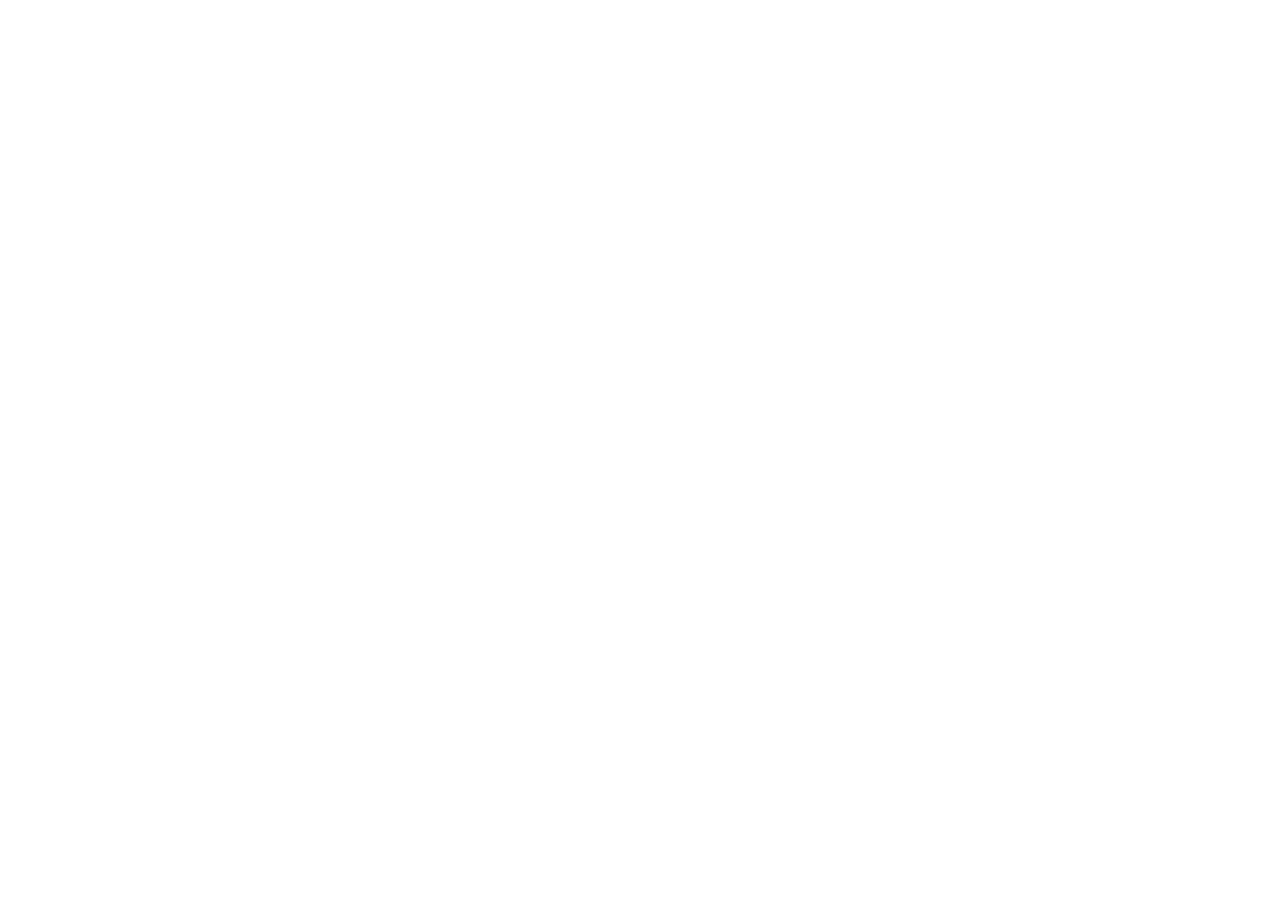
==== about.html @ 72953b4f "rename the project.html to about.html" ====
<!DOCTYPE html>
<html lang="en">
<head>
    <meta charset="UTF-8">
    <meta name="viewport" content="width=device-width, initial-scale=1.0">
    <title>Document</title>
</head>
<body>
    
</body>
</html>
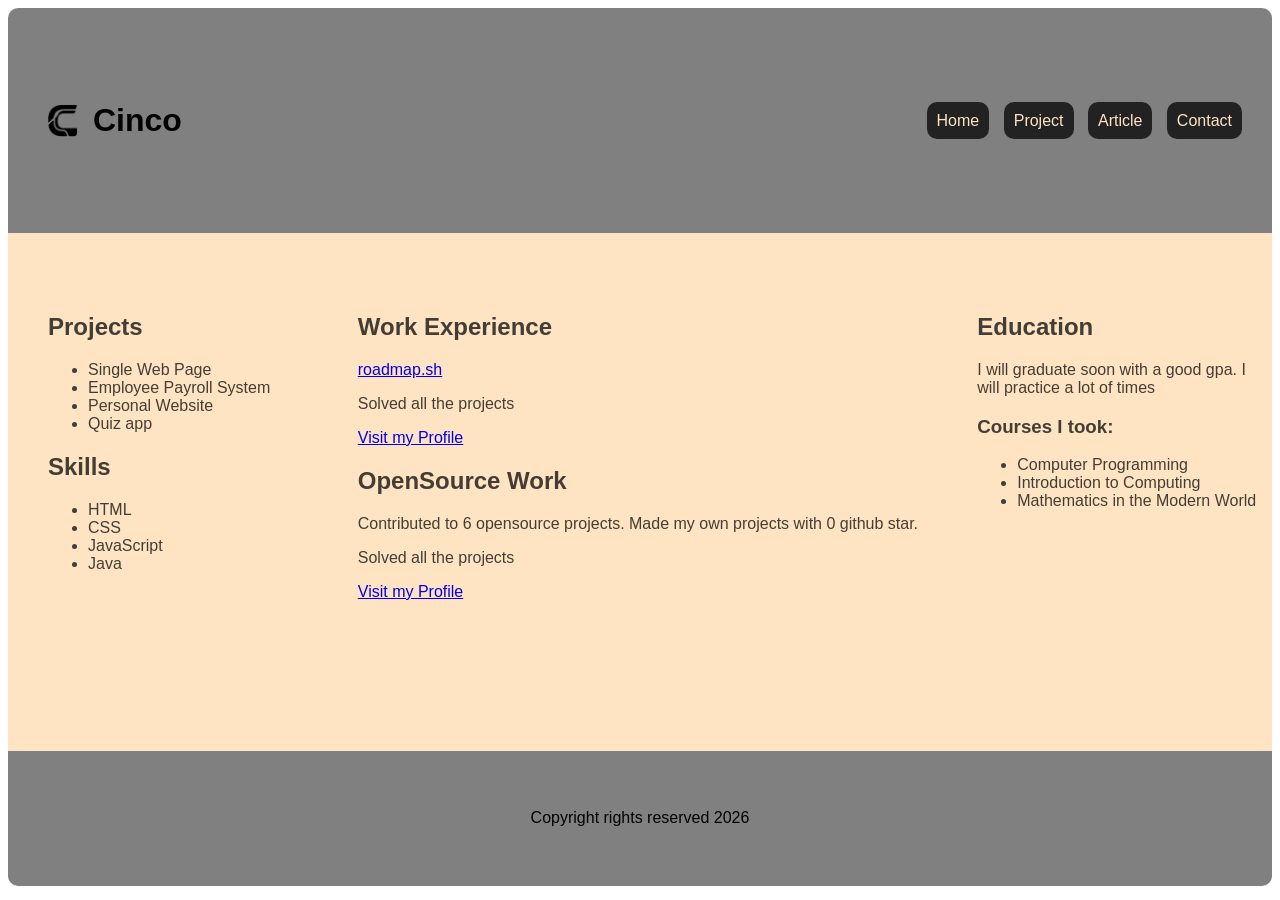
==== commit ca86d2e0: "Update the style and the structure" ====
--- a/about.html
+++ b/about.html
@@ -3,9 +3,81 @@
 <head>
     <meta charset="UTF-8">
     <meta name="viewport" content="width=device-width, initial-scale=1.0">
-    <title>Document</title>
+
+    <title>Basic Structure Website</title>
+    <meta name="discription" content="A simple Website with multiple pages"/>
+    <link rel="icon" type="image/x-icon" href="image/Icon.png"/>
+    <link rel="stylesheet" href="style.css"/>
 </head>
-<body>
-    
+<body class="about-page">
+    <header>
+        <div id="icon">
+            <img src="image/Icon.png" alt="Icon" width="60px" height="60px">
+            <h1>Cinco</h1>
+        </div>
+
+        <nav>
+            <a class="pages" href="home.html" >Home</a>
+            <a class="pages" href="about.html">Project</a>
+            <a class="pages" href="article.html">Article</a>
+            <a class="pages" href="contact.html">Contact</a>
+        </nav>
+
+    </header>
+
+    <main>
+        <section class="projects">
+            <article>
+                <h2>Projects</h2>
+                <ul>
+                    <li>Single Web Page</li>
+                    <li>Employee Payroll System</li>
+                    <li>Personal Website</li>
+                    <li>Quiz app</li>
+                </ul>
+            </article>
+                
+            <article>
+                <h2>Skills</h2>
+                <ul>
+                    <li>HTML</li>
+                    <li>CSS</li>
+                    <li>JavaScript</li>
+                    <li>Java</li>
+                </ul>
+            </article>
+            
+        </section>
+        <section class="experiece">
+            <article>
+                <h2>Work Experience</h2>
+                <a rel="noopener noreferrer" href="https://roadmap.sh/">roadmap.sh</a>
+                <p>Solved all the projects</p>
+                <a rel="noopener noreferrer" href="https://github.com/Nai-ix" target="_blank">Visit my Profile</a>
+            </article>
+
+            <article>
+                <h2>OpenSource Work</h2>
+                <p>Contributed to 6 opensource projects. Made my own projects with 0 github star.</p>
+                <p>Solved all the projects</p>
+                <a rel="noopener noreferrer" href="https://github.com/Nai-ix" target="_blank">Visit my Profile</a>
+            </article>
+        </section>
+
+        <section class="education"> 
+            <h2>Education</h2>
+            <p>I will graduate soon with a good gpa. I will practice a lot of times</p>
+
+            <h3>Courses I took: </h3>
+            <ul>
+                <li>Computer Programming</li>
+                <li>Introduction to Computing</li>
+                <li>Mathematics in the Modern World</li>
+            </ul>
+        </section>
+    </main>
+    <footer>
+        <p> Copyright rights reserved 2026</p>
+    </footer>
 </body>
 </html>
--- a/style.css
+++ b/style.css
@@ -0,0 +1,105 @@
+* {
+    box-sizing: border-box;
+}
+body{
+    font-family: Verdana, Geneva, Tahoma, sans-serif;
+}
+
+header{
+    background-color: grey;
+    display:flex;
+    align-items: center;
+    justify-content: space-between;
+    padding:25px;
+    border-top-left-radius: 10px;
+    border-top-right-radius: 10px;
+    height:25vh;
+    flex-wrap: wrap;
+}
+
+nav{
+    flex:flow;
+}
+#icon{
+    display: flex;
+    align-items: center;
+}
+
+.pages{
+    background-color: rgba(0, 0, 0, 0.732);
+    color: bisque;
+    padding:10px;
+    margin:5px;
+    border-radius: 10px;
+    text-decoration: none;
+}
+
+.pages:hover{
+    background-color:  bisque;
+    color: rgba(0, 0, 0, 0.732);
+    padding:10px;
+    margin:5px;
+    border-radius: 10px;
+    font-size: large;
+    text-decoration: none ;
+}
+
+.home-page main{
+    padding:10%;
+    display: flex;
+    justify-content: center;
+    align-items: center;
+    font-size: 50px;
+    color: rgba(0, 0, 0, 0.732);
+    background-color: bisque;
+}
+
+.about-page main {
+    padding: 5vh 0 15vh 25px;
+    display: flex;
+    flex-wrap: row wrap;
+    color: rgba(0, 0, 0, 0.732);
+    background-color: bisque;
+}
+
+.about-page section{
+    padding:15px;
+}
+
+.about-page .projects{
+    flex:25%;
+}
+
+.about-page .experiece{
+    flex:50%;
+}
+
+.about-page .education{
+    flex:25%;
+}
+
+footer{
+    background-color: grey;
+    display:flex;
+    align-items: center;
+    justify-content: center;
+    padding:25px;
+    border-bottom-left-radius: 10px;
+    border-bottom-right-radius: 10px;
+    height:15vh;
+}
+
+@media (max-width:600px){
+    .about-page main{
+        flex-direction: column;
+    }
+
+    .about-page section{
+        margin: 15px;
+    }
+
+    .about-page header{
+        flex-wrap: column wrap;
+        flex-flow: 1 1 0;
+    }
+}
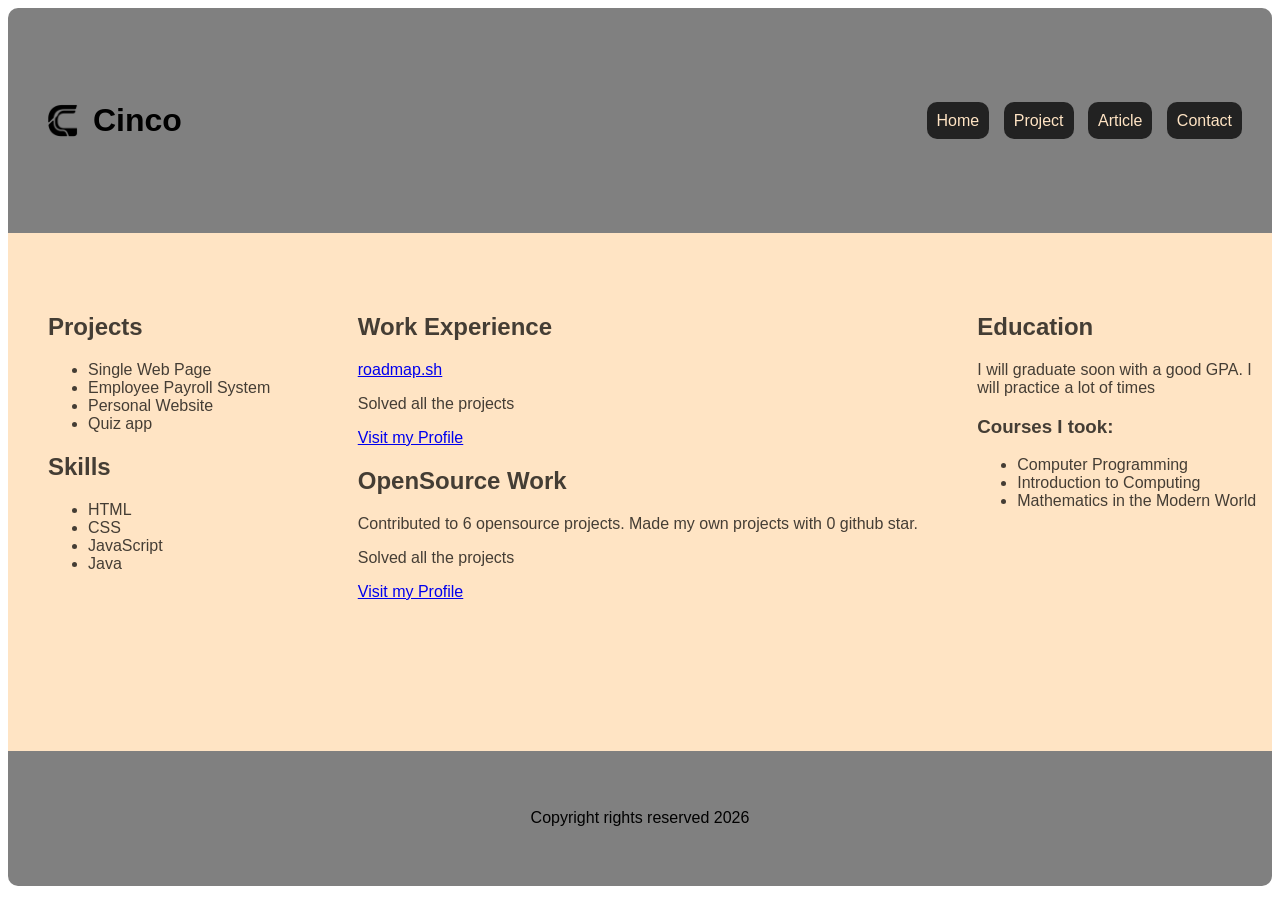
==== commit 2e6f4844: "Make the GPA capslock" ====
--- a/about.html
+++ b/about.html
@@ -66,7 +66,7 @@
 
         <section class="education"> 
             <h2>Education</h2>
-            <p>I will graduate soon with a good gpa. I will practice a lot of times</p>
+            <p>I will graduate soon with a good GPA. I will practice a lot of times</p>
 
             <h3>Courses I took: </h3>
             <ul>
@@ -75,6 +75,7 @@
                 <li>Mathematics in the Modern World</li>
             </ul>
         </section>
+        
     </main>
     <footer>
         <p> Copyright rights reserved 2026</p>
